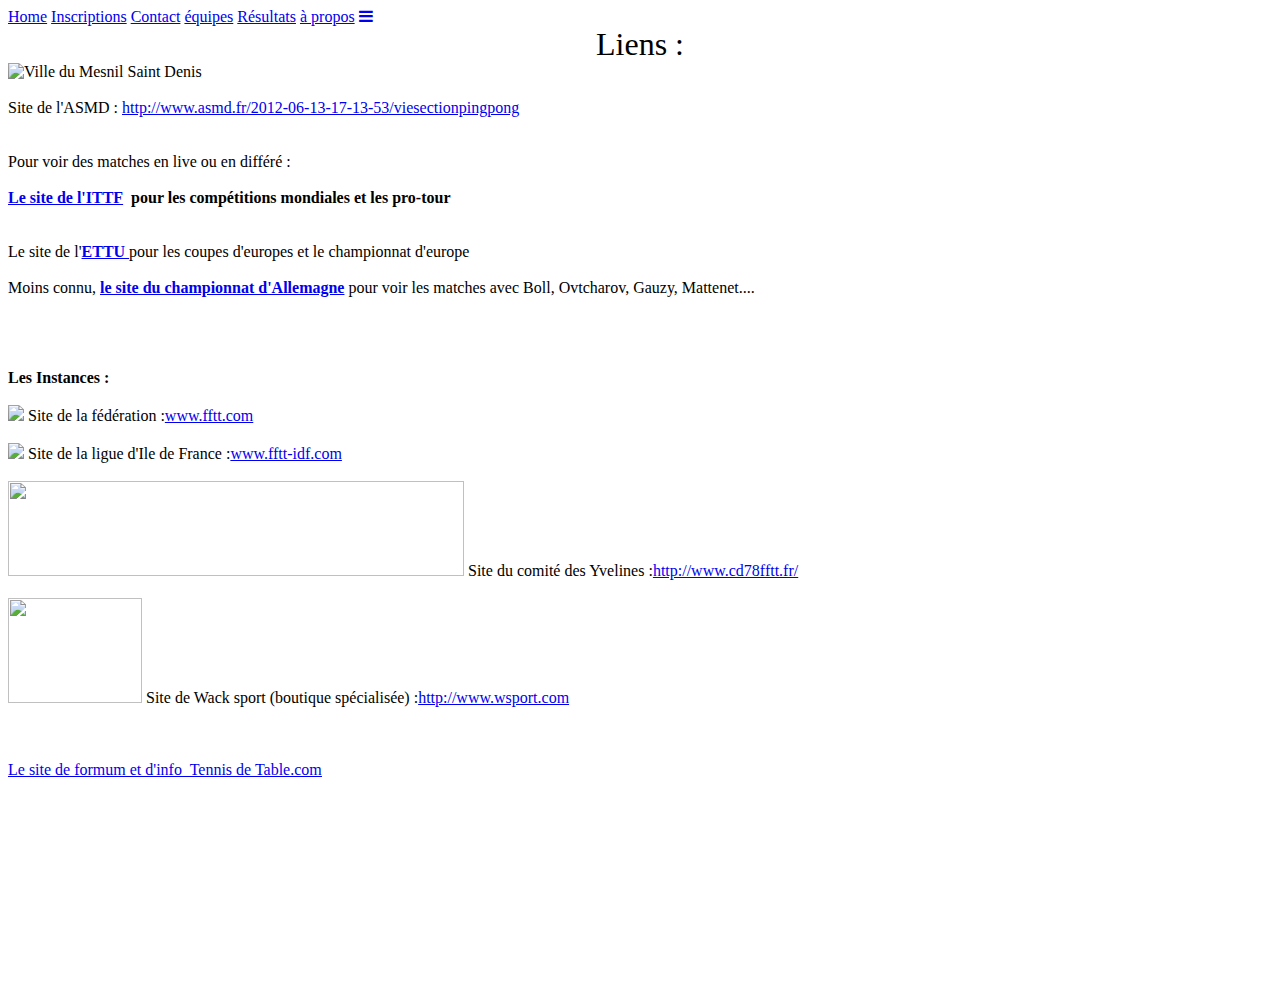
==== apropos.html @ 042c9584 "updated html files location" ====
<!DOCTYPE html> <!-- indique que le fichier est une page Web HTML, le navigateur interpretera le fichier selon le doctype -->
<html> <!--balise qui indique le debut du code en html-->
    <head>  <!-- section indiquant les informations d'en tête, ici le type d'encodage utilisé et lien reliant la feuille de style css -->   
             <meta charset="utf-8"/>    
             <link rel="stylesheet" href="D:\asmdtt\v2\css\index.css"/>
             <link rel="stylesheet" href="https://cdnjs.cloudflare.com/ajax/libs/font-awesome/4.7.0/css/font-awesome.min.css"/>

             <link rel="icon" type="image/png" href="https://images.rawpixel.com/image_png_800/cHJpdmF0ZS9sci9pbWFnZXMvd2Vic2l0ZS8yMDIyLTA2L2pvYjk0Ny0yMjMucG5n.png" sizes="32x32"> 
    </head><!-- les balises fermantes sont toutes faites sur ce format "</>" et indiquent la fin de la section -->

<body>

<div class="topnav" id="myTopnav">
  <a href="index.html" class="active">Home</a>
  <a href="inscriptions.html">Inscriptions</a>
  <a href="contact.html">Contact</a>
  <a href="equipes.html">équipes</a>
  <a href="résultats.html">Résultats</a>
  <a href="apropos.html">à propos</a>
  <a href="javascript:void(0);" class="icon" onclick="myFunction()">
    <i class="fa fa-bars"></i>
  </a>
</div>
  <body>
    <center> <font  size="6">Liens : </font>
    </center>
    <font  face="Verdana" size="3"><img src="http://www.asmd.fr/images/logoMSD.png"

        alt="Ville du Mesnil Saint Denis" height="89" width="142"><br>
    </font><br>
    <font  size="3"><font   

        size="3">Site de l'ASMD : <a href="http://www.asmd.fr/2012-06-13-17-13-53/viesectionpingpong">http://www.asmd.fr/2012-06-13-17-13-53/viesectionpingpong</a></font><br>
      <br>
      <br>
    </font> Pour voir des matches en live ou en différé :<br>
    <br>
    <a target="_blank" href="http://www.ittf.com/ittv/"><span style="font-weight: bold;">Le
        site de l'ITTF</span></a>&nbsp; <span style="font-weight: bold;">pour
      les compétitions mondiales et les pro-tour</span><br>
    <img src="https://tv.ittf.com/assets/img/itTV_v4.png" alt=""><br>
    <br>
    Le site de l'<a target="_blank" href="http://www.ettu.org/en/media/ettu-tv/"><span

        style="font-weight: bold;">ETTU </span></a>pour les coupes d'europes et
    le championnat d'europe<br>
    <br>    
    Moins connu, <a target="_blank" href="http://ttbl.de/ttbl-tv/"><span style="font-weight: bold;">le
        site du championnat d'Allemagne</span></a> pour voir les matches avec
    Boll, Ovtcharov, Gauzy, Mattenet....<br>
    <br>
    <br>
    <br>
    <br>
    <span style="font-weight: bold;">Les Instances :</span><br>
    <br>
    <font  size="3"> <a href="http://www.fftt.com"

        target="top"><img src="D:\asmdtt\v2\img\fftt_sm.gif"></a> Site de la
      fédération :<a href="http://www.fftt.com" target="slave">www.fftt.com</a>
    </font> <br>
    <br>
    <font  size="3"> <a href="http://www.fftt-idf.com"

        target="top"><img src="D:\asmdtt\v2\img\ligueidf.gif"></a> Site de la ligue
      d'Ile de France :<a href="http://www.fftt-idf.com/" target="slave">www.fftt-idf.com</a>
      <br>
      <br>
      <font c size="3"> <a href="http://www.cd78fftt.fr"

          target="top"><img style="width: 456px; height: 95px;" src="D:\asmdtt\v2\img\cdt78.png"></a>
        Site du comité des Yvelines :</font><a href="http://www.cd78fftt.fr/">http://www.cd78fftt.fr/</a>
      <br>
      <br>
      <font  size="3"> <a href="http://www.wsport.com"

          target="top"><img style="width: 134px; height: 105px;" src="D:\asmdtt\v2\img\wacksport.gif"></a>
        Site de Wack sport (boutique spécialisée) :<a href="http://www.wsport.com"

          target="slave">http://www.wsport.com</a><br>
        <br>
        <a target="_blank" title="tt" href="http://www.tennis-de-table.com/"><br>
          <br>
        </a><span style="text-decoration: underline;"><a target="_blank" title="tt"

            href="http://www.tennis-de-table.com/">Le site de formum et
            d'info&nbsp; Tennis de Table.com</a><br>
          <a href="http://www.tennis-de-table.com"
              alt="tennis de table, ping pong"></a> <br>
          <br>
        </span>&nbsp;</font><br>
      <br>
    </font>
    <p><font color="#AA11FF" face="Verdana" size="2">&nbsp;<br>
        <br>
        <br>
      </font></p>
    <center><font color="#AA11FF" face="Verdana" size="2"> <br>
      </font></center>
    <font color="#AA11FF" face="Verdana" size="2"> <br>
      <br>
    </font>
  </body>
</html>
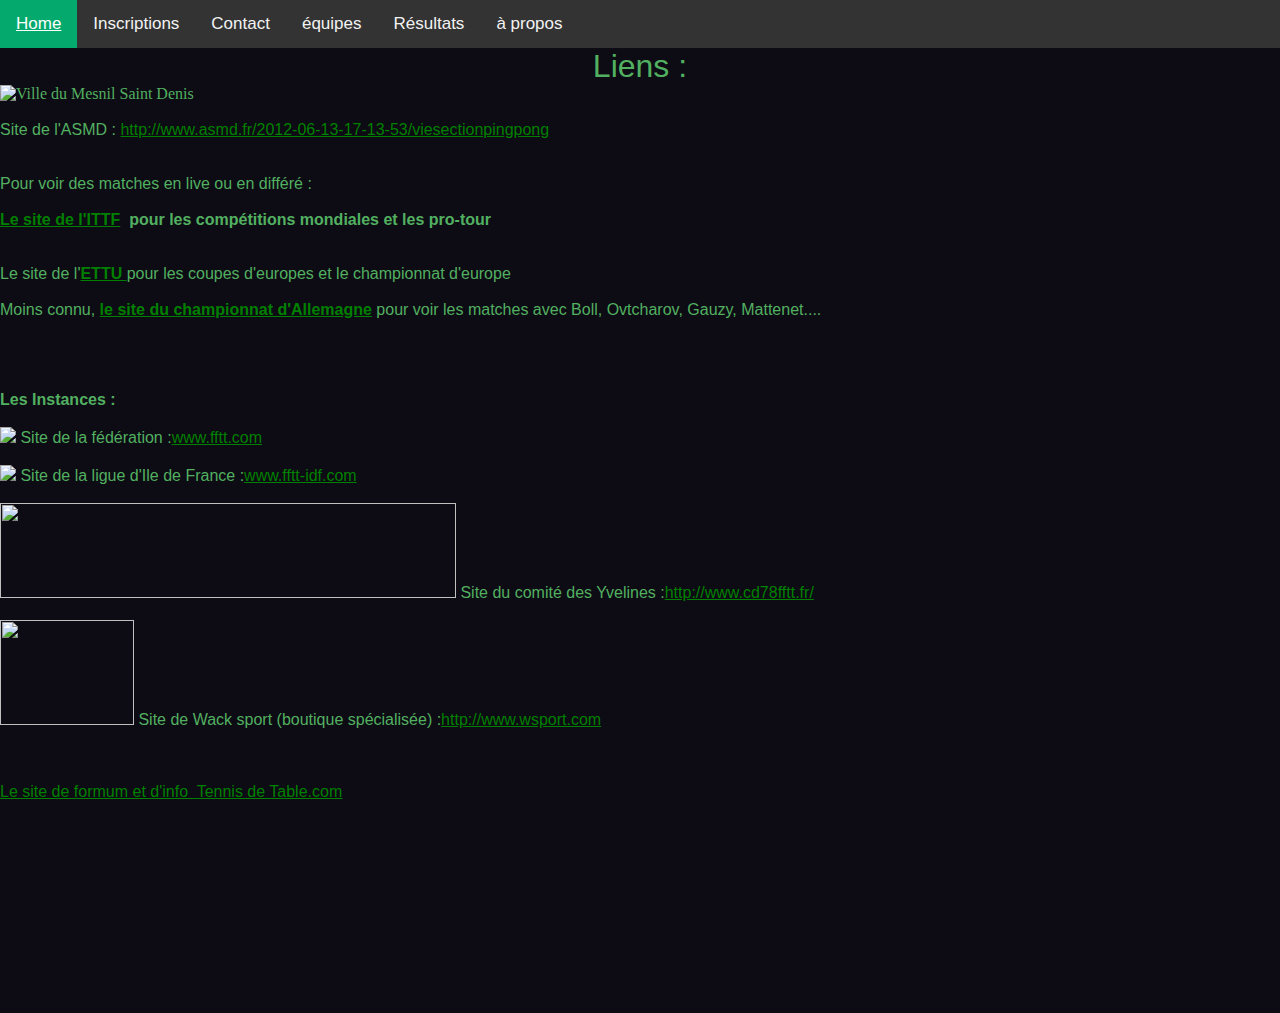
==== commit aceb0209: "updated css path in html files" ====
--- a/apropos.html
+++ b/apropos.html
@@ -3,7 +3,7 @@
 <html> <!--balise qui indique le debut du code en html-->
     <head>  <!-- section indiquant les informations d'en tête, ici le type d'encodage utilisé et lien reliant la feuille de style css -->   
              <meta charset="utf-8"/>    
-             <link rel="stylesheet" href="D:\asmdtt\v2\css\index.css"/>
+             <link rel="stylesheet" href="css\index.css"/>
              <link rel="stylesheet" href="https://cdnjs.cloudflare.com/ajax/libs/font-awesome/4.7.0/css/font-awesome.min.css"/>
 
              <link rel="icon" type="image/png" href="https://images.rawpixel.com/image_png_800/cHJpdmF0ZS9sci9pbWFnZXMvd2Vic2l0ZS8yMDIyLTA2L2pvYjk0Ny0yMjMucG5n.png" sizes="32x32"> 
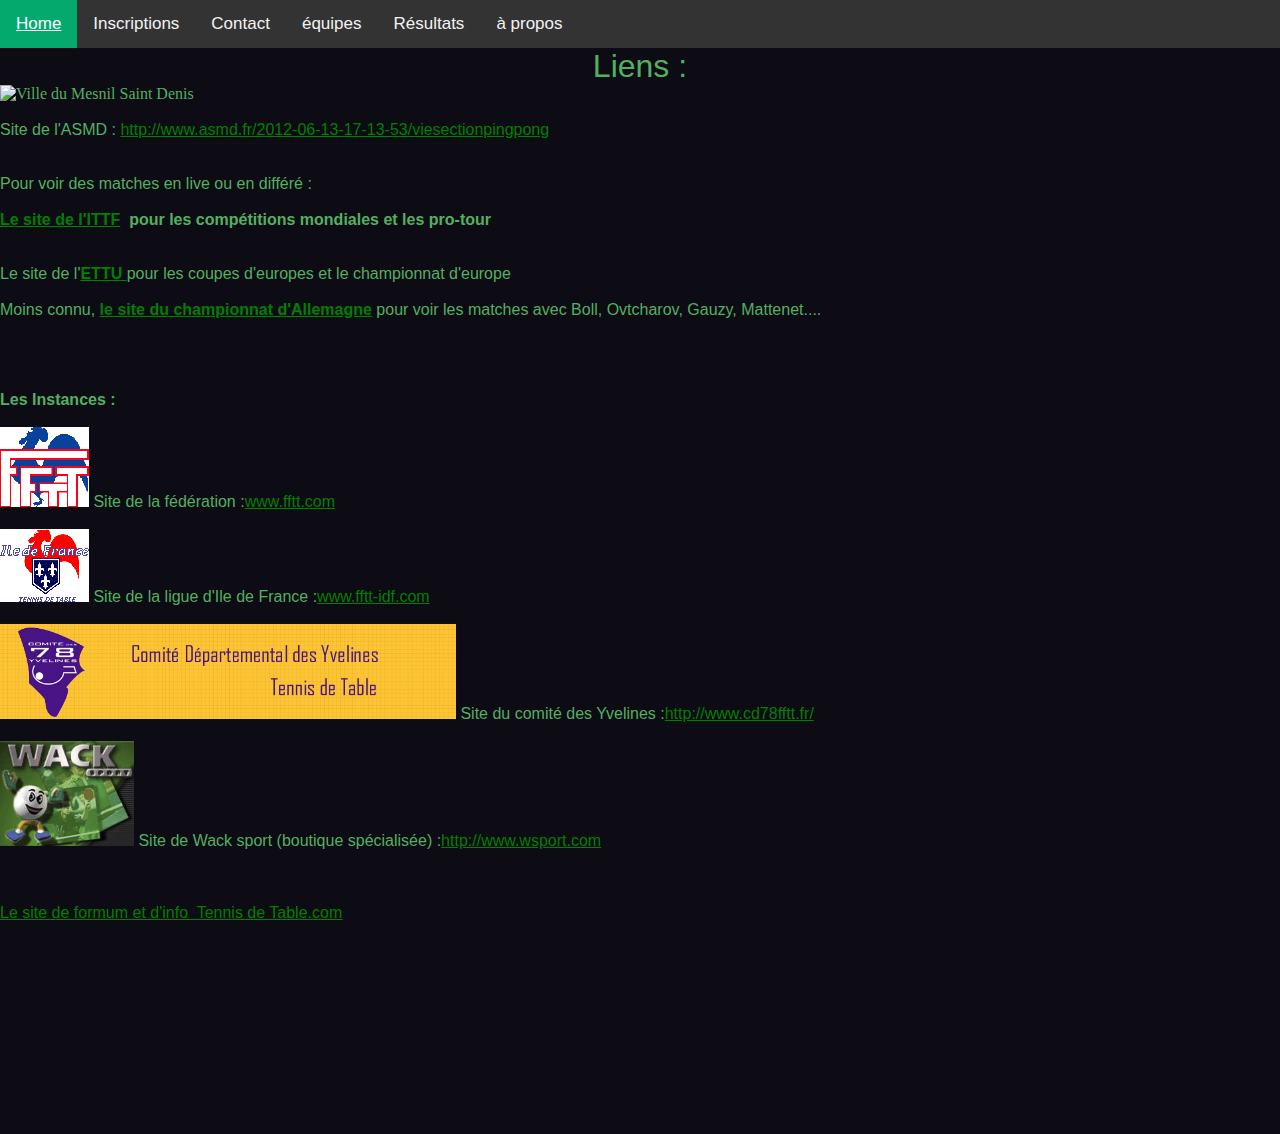
==== commit af28ebb7: "Update apropos.html" ====
--- a/apropos.html
+++ b/apropos.html
@@ -57,25 +57,25 @@
     <br>
     <font  size="3"> <a href="http://www.fftt.com"
 
-        target="top"><img src="D:\asmdtt\v2\img\fftt_sm.gif"></a> Site de la
+        target="top"><img src="img\fftt_sm.gif"></a> Site de la
       fédération :<a href="http://www.fftt.com" target="slave">www.fftt.com</a>
     </font> <br>
     <br>
     <font  size="3"> <a href="http://www.fftt-idf.com"
 
-        target="top"><img src="D:\asmdtt\v2\img\ligueidf.gif"></a> Site de la ligue
+        target="top"><img src="img\ligueidf.gif"></a> Site de la ligue
       d'Ile de France :<a href="http://www.fftt-idf.com/" target="slave">www.fftt-idf.com</a>
       <br>
       <br>
       <font c size="3"> <a href="http://www.cd78fftt.fr"
 
-          target="top"><img style="width: 456px; height: 95px;" src="D:\asmdtt\v2\img\cdt78.png"></a>
+          target="top"><img style="width: 456px; height: 95px;" src="img\cdt78.png"></a>
         Site du comité des Yvelines :</font><a href="http://www.cd78fftt.fr/">http://www.cd78fftt.fr/</a>
       <br>
       <br>
       <font  size="3"> <a href="http://www.wsport.com"
 
-          target="top"><img style="width: 134px; height: 105px;" src="D:\asmdtt\v2\img\wacksport.gif"></a>
+          target="top"><img style="width: 134px; height: 105px;" src="img\wacksport.gif"></a>
         Site de Wack sport (boutique spécialisée) :<a href="http://www.wsport.com"
 
           target="slave">http://www.wsport.com</a><br>
